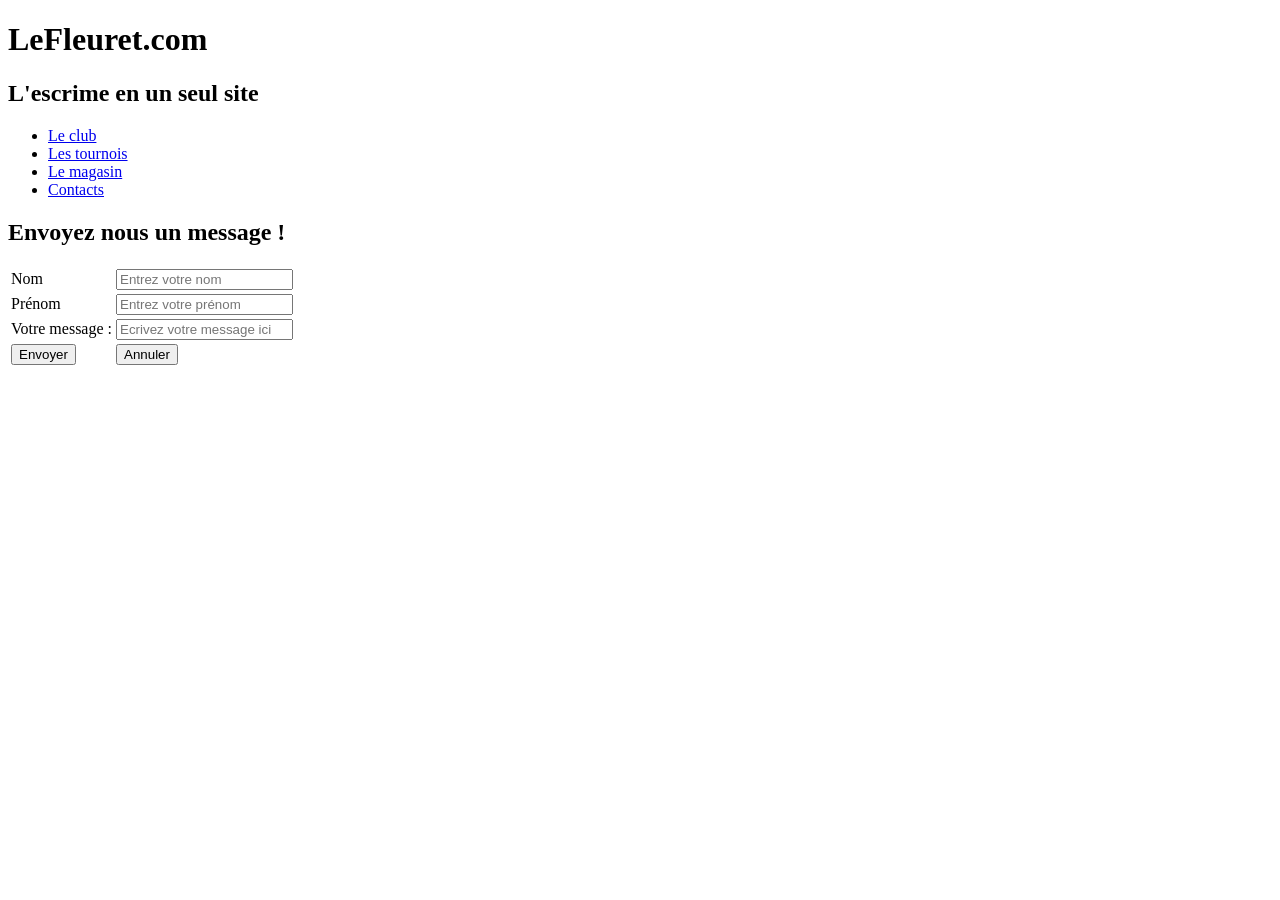
==== site_escrime/contacts.html @ 60e965a1 "Add files via upload" ====
<!DOCTYPE html>
<html>
    <head>
        <meta charset="utf-8">
        <title>Contacts - LeFleuret.com</title>
    </head>
    <body>

        <!-- EN-TETE -->

        <div class="en-tete">
            <header>
                <h1>LeFleuret.com</h1>
                <h2>L'escrime en un seul site</h2>
                <nav class="navbar">
                    <ul>
                        <li><a href="index.html">Le club</a></li>
                        <li><a href="les_tournois.html">Les tournois</a></li>
                        <li><a href="magasin.html">Le magasin</a></li>
                        <li><a href="contacts.html">Contacts</a></li>
                    </ul>
                </nav>
            </header>
        </div>

        <!-- Formulaire -->

        <div class="formulaire">
            <h2>Envoyez nous un message !</h2>
            <table>
                <form action="form.php" method="post">
                    <tr>
                        <td>Nom</td>
                        <td><input type="text" name="nom_user" placeholder="Entrez votre nom"></td>
                    </tr>
                    <tr>
                        <td>Prénom</td>
                        <td><input type="text" name="prenom_user" placeholder="Entrez votre prénom"></td>
                    </tr>
                    <tr>
                        <td>Votre message :</td>
                        <td><input type="text" name="message_user" placeholder="Ecrivez votre message ici"></td>
                    </tr>
                    <tr>
                        <td><input type="submit" value="Envoyer"></td>
                        <td><input type="reset" value="Annuler"></td>
                    </tr>
                </form>
            </table>
        </div>
    </body>
</html>
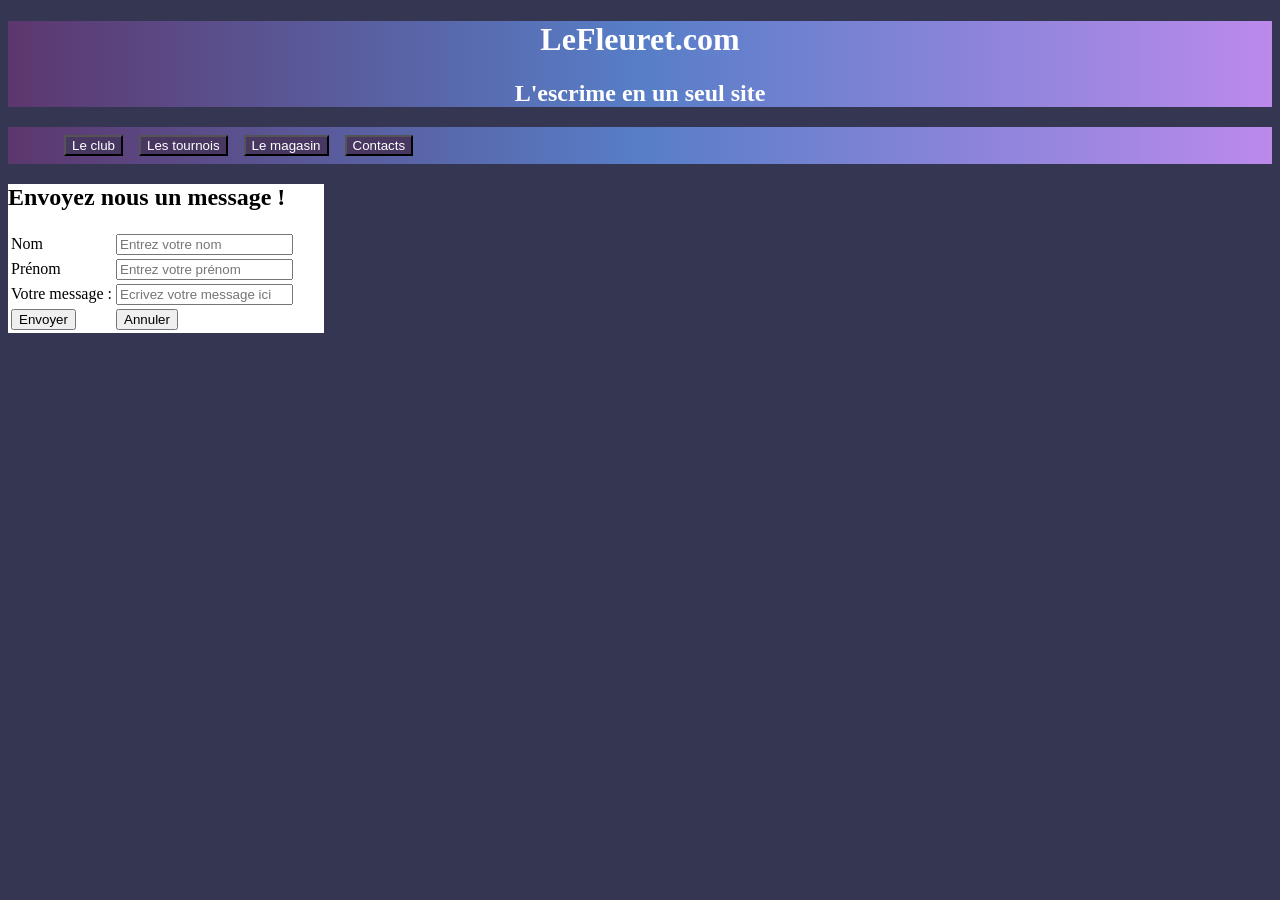
==== commit 77837bdb: "Add files via upload" ====
--- a/site_escrime/contacts.html
+++ b/site_escrime/contacts.html
@@ -1,27 +1,32 @@
 <!DOCTYPE html>
 <html>
     <head>
-        <meta charset="utf-8">
-        <title>Contacts - LeFleuret.com</title>
+        <meta charset="utf-8" lang="fr">
+        <title>Le club - LeFleuret.com</title>
+        <link rel="stylesheet" href="style.css">
+        <link href="bootstrap-5.3.8-dist/css/bootstrap.css">
     </head>
     <body>
 
-        <!-- EN-TETE -->
+        <!-- EN TETE -->
 
         <div class="en-tete">
             <header>
                 <h1>LeFleuret.com</h1>
                 <h2>L'escrime en un seul site</h2>
-                <nav class="navbar">
-                    <ul>
-                        <li><a href="index.html">Le club</a></li>
-                        <li><a href="les_tournois.html">Les tournois</a></li>
-                        <li><a href="magasin.html">Le magasin</a></li>
-                        <li><a href="contacts.html">Contacts</a></li>
-                    </ul>
-                </nav>
             </header>
         </div>
+
+        <!-- NAVIGATION -->
+
+        <nav class="navbar">
+            <ul class="navlink">
+                <li><button><a href="index.html">Le club</a></button></li>
+                <li><button><a href="les_tournois.html">Les tournois</a></button></li>
+                <li><button><a href="magasin.html">Le magasin</a></button></li>
+                <li><button><a href="contacts.html">Contacts</a></button></li>
+            </ul>
+        </nav>
 
         <!-- Formulaire -->
 
--- a/site_escrime/style.css
+++ b/site_escrime/style.css
@@ -0,0 +1,58 @@
+body{
+    font-family: Georgia, serif;
+    justify-content: center;
+    background: #353652;
+}
+
+.en-tete{
+    background: #5c376e;
+    background: linear-gradient(90deg, rgba(92, 55, 110, 1) 0%, rgba(87, 126, 199, 1) 50%, rgba(187, 138, 235, 1) 100%);
+    background-size: fill;
+    text-align: center;
+    text-size-adjust: 150%;
+    color: white;
+}
+
+.navbar{
+    display: flex;
+    justify-content: space-between;
+    align-items: center;
+    background: #5c376e;
+    background: linear-gradient(90deg, rgba(92, 55, 110, 1) 0%, rgba(87, 126, 199, 1) 50%, rgba(187, 138, 235, 1) 100%);
+    padding: 0.5em 1em;
+    color: white;
+}
+
+.navlink{
+    list-style: none;
+    display: flex;
+    gap: 1em;
+    margin: 0;
+}
+
+.navlink a {
+    text-decoration: none;
+    color: white;
+    transition: color 0.3s;
+}
+
+button{
+    background-color: rgb(72, 56, 97);
+}
+
+button:hover{
+    background-color: blueviolet;
+}
+
+.card-img-top{
+    float: left;
+}
+
+.card-body{
+    float: right;
+}
+
+.formulaire{
+    background: white;
+    margin-right: 75%;
+}
